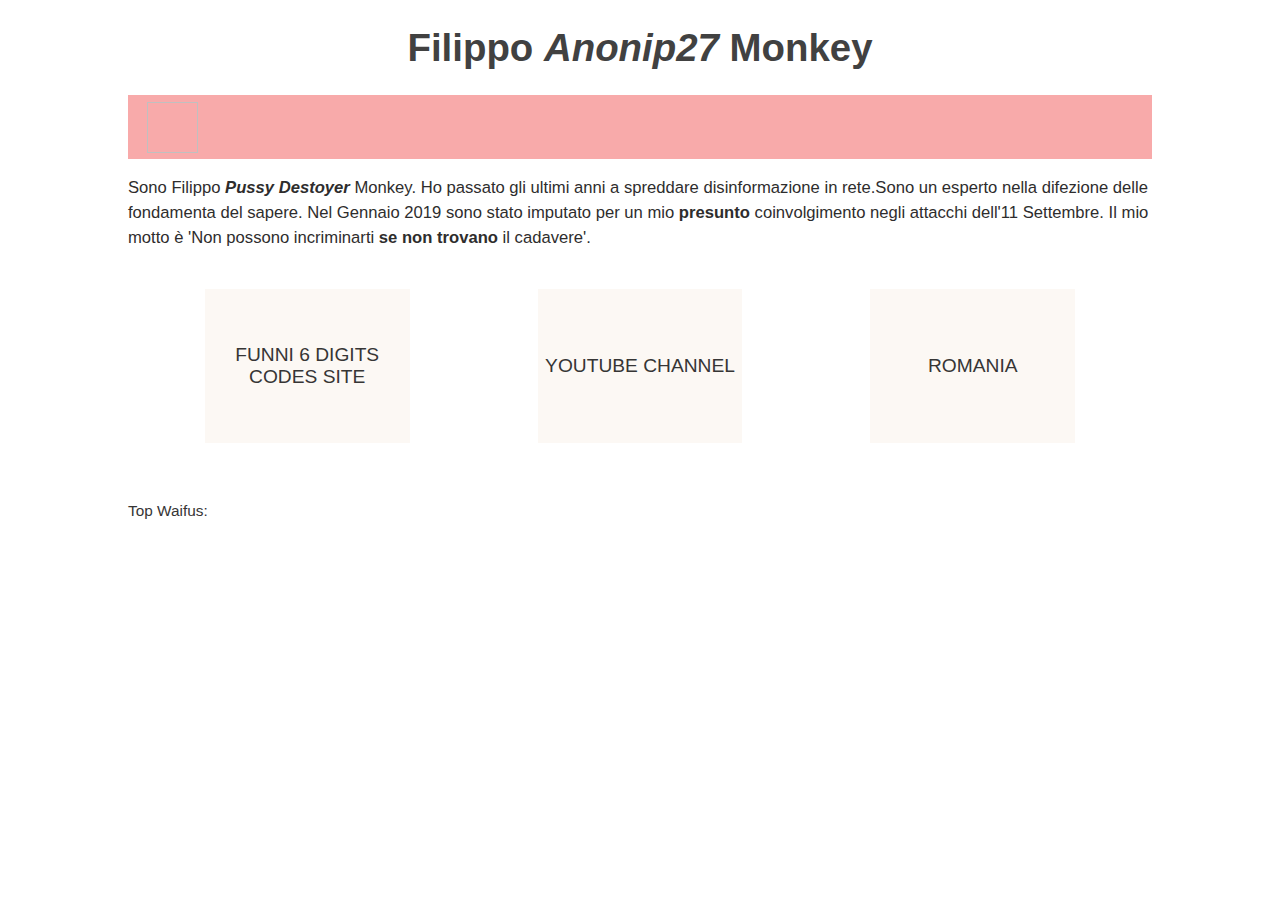
==== project/index.html @ bc690471 "Add files via upload" ====
<!DOCTYPE html>

<head>
    <meta charset="UTF-8">
    <meta name="viewport" content="width=device-width, initial-scale=1.0">
    <title>Mini Project: Portfolio</title>
    <link rel="stylesheet" href="./style.css">
</head>

<body>
    <h1 id="name"></h1>
    <div id="talentBar">
        <img id="talentImage"/>
        <span id="talent"></span>
    </div>
    <p id="description"></p>
    <div id="linkDiv">

    </div>
    <p id="skillSet">
        <span id="skill"></span>
    </p>


    <script src="./eserciziGiorno27.js"></script>
</body>
</html>
---- project/style.css ----
body {
    font-family: 'Lucida Sans', 'Lucida Sans Regular', 'Lucida Grande', 'Lucida Sans Unicode', Geneva, Verdana, sans-serif;
    font-size: 1vw;
    margin-left: 10vw;
    margin-right: 10vw;
}

h1#name {
    display: flex;
    justify-content: center;
    align-items: center;
    text-align: center;

    font-size: 3vw;
    color: #414141;
}

#talentBar {
    display: flex;
    justify-content: flex-start;
    align-items: center;

    width: inherit;
    height: 5vw;
    background-color: rgba(241, 85, 85, 0.5);
}

#talentBar #talent {
    font-size: 2vw;
    color: #4f4f4f;

    margin-left: 2vw;

    animation: slideIn 2s ease forwards;
}

@keyframes slideIn {
    from {
        opacity: 0;
        transform: translateX(-30%); 
    }
    to {
        opacity: 1; 
        transform: translateX(0);
    }
}

#talentBar #talentImage {
    width: 4vw;
    height: 4vw;

    margin-left: 1.5vw;
}

#description {
    font-size: 1.3vw;
    color: #2e2d2d;
    line-height: 1.5;
}

#linkDiv {
    display: flex;
    align-items: center;
    justify-content: center;

    margin-top: 3vw;
    margin-bottom: 3vw;
}

.buttomLink {
    display: flex;
    align-items: center;
    justify-content: center;
    text-align: center;

    width: 16vw;
    height: 12vw;
    margin-right: 5vw;
    margin-left: 5vw;
    background-color: rgba(222, 190, 148, 0.1);

    color: #363535;
    font-size: 1.5vw;
    text-decoration: none;

    transition: transform 0.3s ease;
}

.buttomLink:hover {
    background-color: rgba(243, 85, 33, 0.2);
    transform: scale(1.1);
}

#skillSet {
    font-size: 1.2vw;
    color: #363535;
}

#skill {
    margin-left: 1vw;
    font-size: 3vw;
    font-weight: bold;

    animation: fadeIn 1s ease forwards;
}

@keyframes fadeIn {
    from {
        opacity: 0;
    }
    to {
        opacity: 1;
    }
}
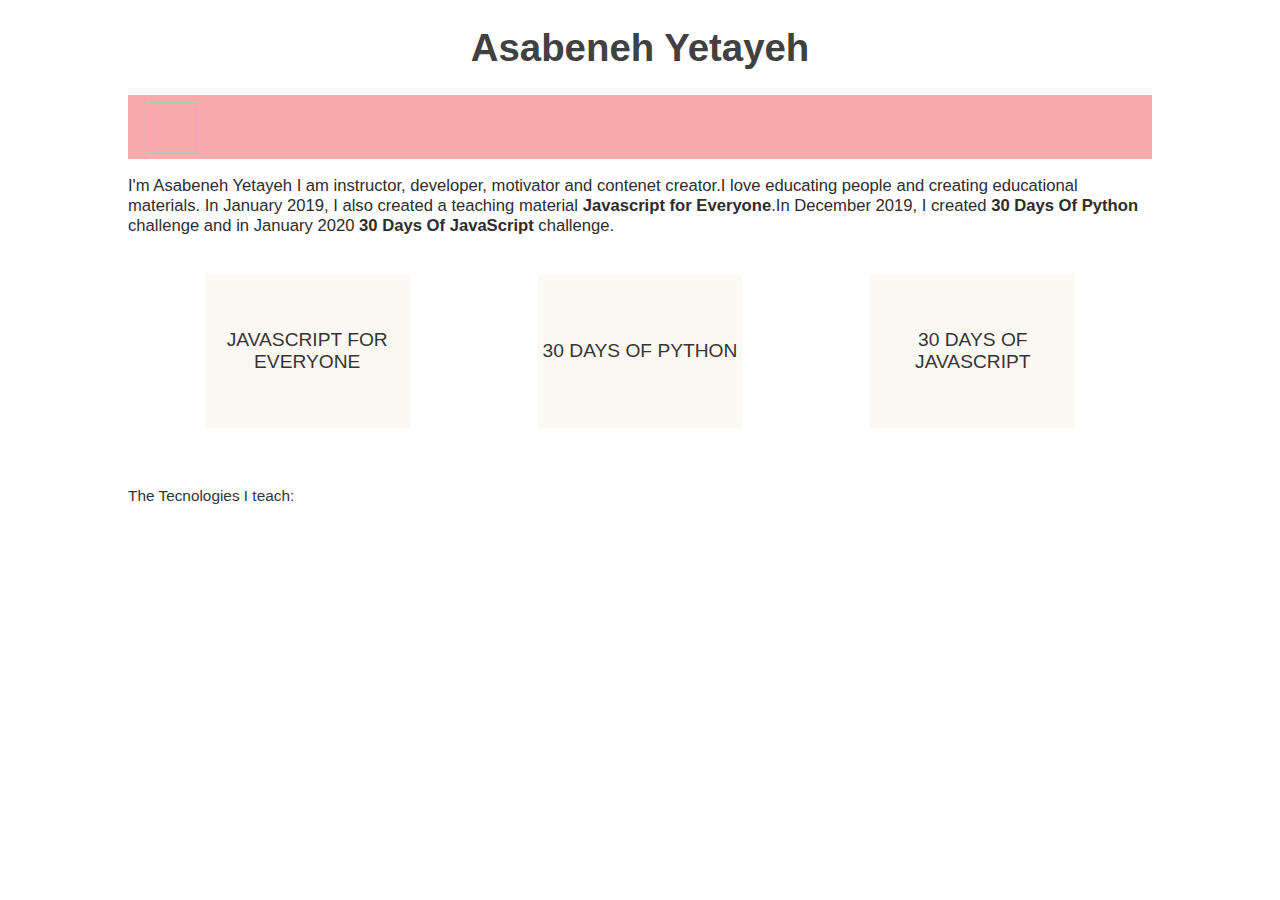
==== commit 9c19be5c: "Add files via upload" ====
--- a/project/index.html
+++ b/project/index.html
@@ -8,7 +8,7 @@
 </head>
 
 <body>
-    <h1 id="name"></h1>
+    <h1 id="name">Asabeneh Yetayeh</h1>
     <div id="talentBar">
         <img id="talentImage"/>
         <span id="talent"></span>
--- a/project/style.css
+++ b/project/style.css
@@ -55,7 +55,6 @@
 #description {
     font-size: 1.3vw;
     color: #2e2d2d;
-    line-height: 1.5;
 }
 
 #linkDiv {
